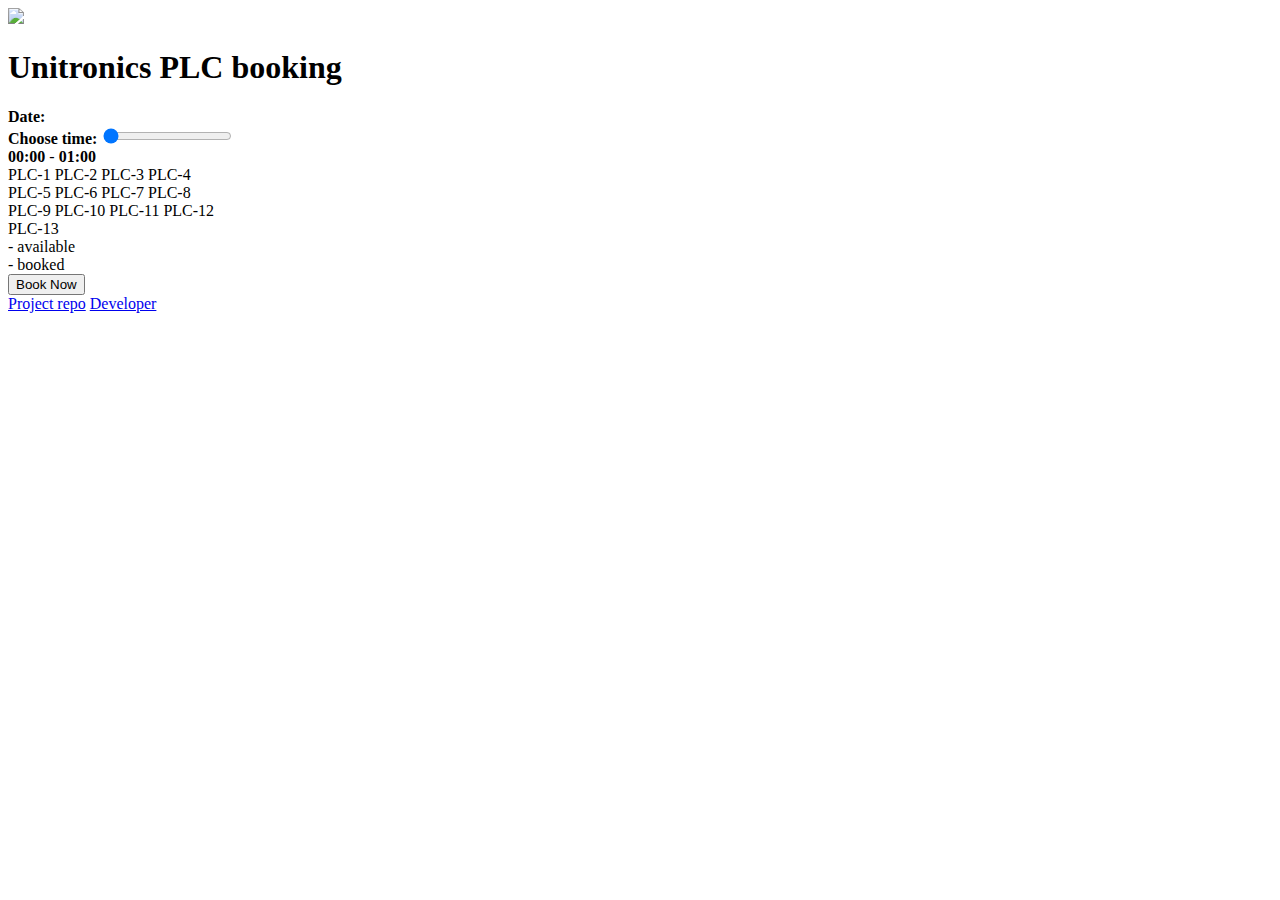
==== wwwroot/index.html @ 95fa95f5 "Updates in styling" ====
﻿<!DOCTYPE html>

<html lang="en" xmlns="http://www.w3.org/1999/xhtml">
<head>
    <meta charset="utf-8" name="viewport" content="width=device width"/>
    <title>Bookings</title>
    <link href="https://fonts.googleapis.com/css2?family=Roboto:wght@400;700&display=swap" rel="stylesheet">
    <link href="../app/bookings.css" rel="stylesheet">
</head>
<body>
    <div class="page-header">
        <div class="page-logo">
            <img src="https://2023.egovconference.ee/wp-content/uploads/2023/04/logo-taltech-1.png" />
        </div>
        <div class="page-title">
            <h1>Unitronics PLC booking</h1>
        </div>
    </div>
    <div class="page-main">
        <div class="main-header">
            <b>Date: </b>
            <b id="dateValue"></b>
        </div>
        <div class="plc-time-selection">
            <b>Choose time:</b>
            <input type="range" min="0" max="45" value="0" class="slider" id="timeRange" oninput="updateTime()">
            <br />
            <b id="selectedTimeStart">00:00</b> - <b id="selectedTimeEnd">01:00</b>
        </div>
        <div class="plc-container-main">
            <div class="radio-group">
                <div class="controller-row">
                    <label class="plc-label" for="1001">
                        PLC-1
                    </label>

                    <label class="plc-label" for="1002">
                        PLC-2
                    </label>

                    <label class="plc-label" for="1003">
                        PLC-3
                    </label>

                    <label class="plc-label" for="1004">
                        PLC-4
                    </label>
                </div>
                <div class="controller-row">
                    <label class="plc-label" for="1005">
                        PLC-5
                    </label>

                    <label class="plc-label" for="1006">
                        PLC-6
                    </label>

                    <label class="plc-label" for="1007">
                        PLC-7
                    </label>

                    <label class="plc-label" for="1008">
                        PLC-8
                    </label>
                </div>
                <div class="controller-row">
                    <label class="plc-label" for="1009">
                        PLC-9
                    </label>

                    <label class="plc-label" for="1010">
                        PLC-10
                    </label>

                    <label class="plc-label" for="1011">
                        PLC-11
                    </label>

                    <label class="plc-label" for="1012">
                        PLC-12
                    </label>
                </div>
                <div class="controller-row">
                    <label class="plc-label" for="1013">
                        PLC-13
                    </label>
                </div>
            </div>
        </div>
        <div class="plc-container-legend">
            <div class="plc-available-legend"></div> - available
            <div class="plc-unavailable-legend"></div> - booked
        </div>
        <div class="plc-info-button">
            <button class="button" onclick="window.location.href='https://outlook.office365.com/owa/calendar/ICT356UnitronicsPLCBroneerimine@taltech.ee/bookings/';">Book Now</button>
        </div>
        <div class="dev-info-container">
            <a href="https://github.com/alaasmagi/plc-booking-interface">Project repo</a>
            <a href="https://www.linkedin.com/in/alaasmagi/"> Developer</a>
        </div>
    </div>
    <script src="/app/app.js"></script>
</body>
</html>
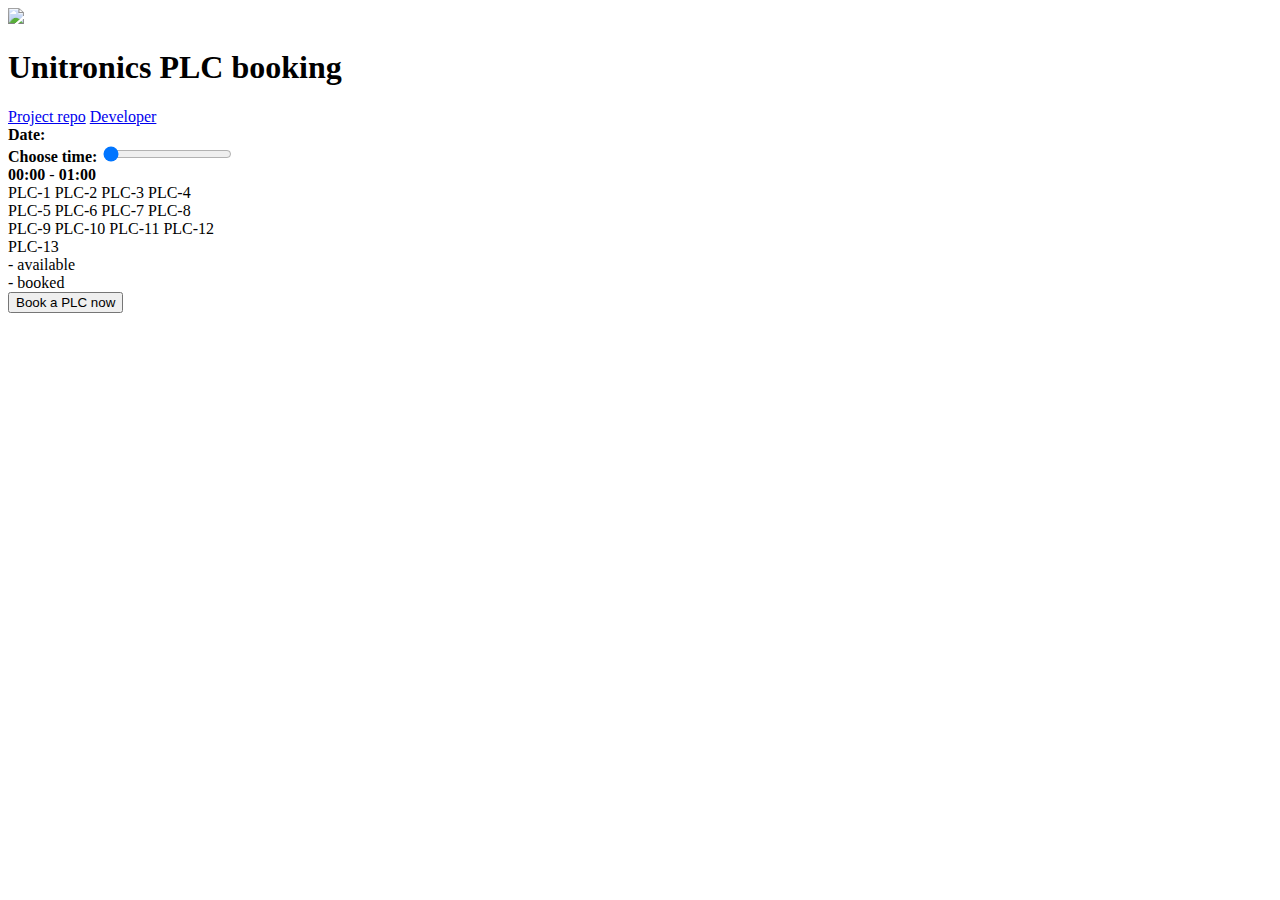
==== commit 45ac0532: "PC UI works now" ====
--- a/wwwroot/index.html
+++ b/wwwroot/index.html
@@ -15,6 +15,10 @@
         <div class="page-title">
             <h1>Unitronics PLC booking</h1>
         </div>
+        <div class="dev-info-container">
+            <a href="https://github.com/alaasmagi/plc-booking-interface">Project repo</a>
+            <a href="https://www.linkedin.com/in/alaasmagi/"> Developer</a>
+        </div>
     </div>
     <div class="page-main">
         <div class="main-header">
@@ -30,58 +34,58 @@
         <div class="plc-container-main">
             <div class="radio-group">
                 <div class="controller-row">
-                    <label class="plc-label" for="1001">
+                    <label class="plc-label" id="1001">
                         PLC-1
                     </label>
 
-                    <label class="plc-label" for="1002">
+                    <label class="plc-label" id="1002">
                         PLC-2
                     </label>
 
-                    <label class="plc-label" for="1003">
+                    <label class="plc-label" id="1003">
                         PLC-3
                     </label>
 
-                    <label class="plc-label" for="1004">
+                    <label class="plc-label" id="1004">
                         PLC-4
                     </label>
                 </div>
                 <div class="controller-row">
-                    <label class="plc-label" for="1005">
+                    <label class="plc-label" id="1005">
                         PLC-5
                     </label>
 
-                    <label class="plc-label" for="1006">
+                    <label class="plc-label" id="1006">
                         PLC-6
                     </label>
 
-                    <label class="plc-label" for="1007">
+                    <label class="plc-label" id="1007">
                         PLC-7
                     </label>
 
-                    <label class="plc-label" for="1008">
+                    <label class="plc-label" id="1008">
                         PLC-8
                     </label>
                 </div>
                 <div class="controller-row">
-                    <label class="plc-label" for="1009">
+                    <label class="plc-label" id="1009">
                         PLC-9
                     </label>
 
-                    <label class="plc-label" for="1010">
+                    <label class="plc-label" id="1010">
                         PLC-10
                     </label>
 
-                    <label class="plc-label" for="1011">
+                    <label class="plc-label" id="1011">
                         PLC-11
                     </label>
 
-                    <label class="plc-label" for="1012">
+                    <label class="plc-label" id="1012">
                         PLC-12
                     </label>
                 </div>
                 <div class="controller-row">
-                    <label class="plc-label" for="1013">
+                    <label class="plc-label" id="1013">
                         PLC-13
                     </label>
                 </div>
@@ -92,11 +96,10 @@
             <div class="plc-unavailable-legend"></div> - booked
         </div>
         <div class="plc-info-button">
-            <button class="button" onclick="window.location.href='https://outlook.office365.com/owa/calendar/ICT356UnitronicsPLCBroneerimine@taltech.ee/bookings/';">Book Now</button>
+            <button class="button" onclick="window.location.href='https://outlook.office365.com/owa/calendar/ICT356UnitronicsPLCBroneerimine@taltech.ee/bookings/';">Book a PLC now</button>
         </div>
-        <div class="dev-info-container">
-            <a href="https://github.com/alaasmagi/plc-booking-interface">Project repo</a>
-            <a href="https://www.linkedin.com/in/alaasmagi/"> Developer</a>
+        <div class="main-footer">
+          
         </div>
     </div>
     <script src="/app/app.js"></script>
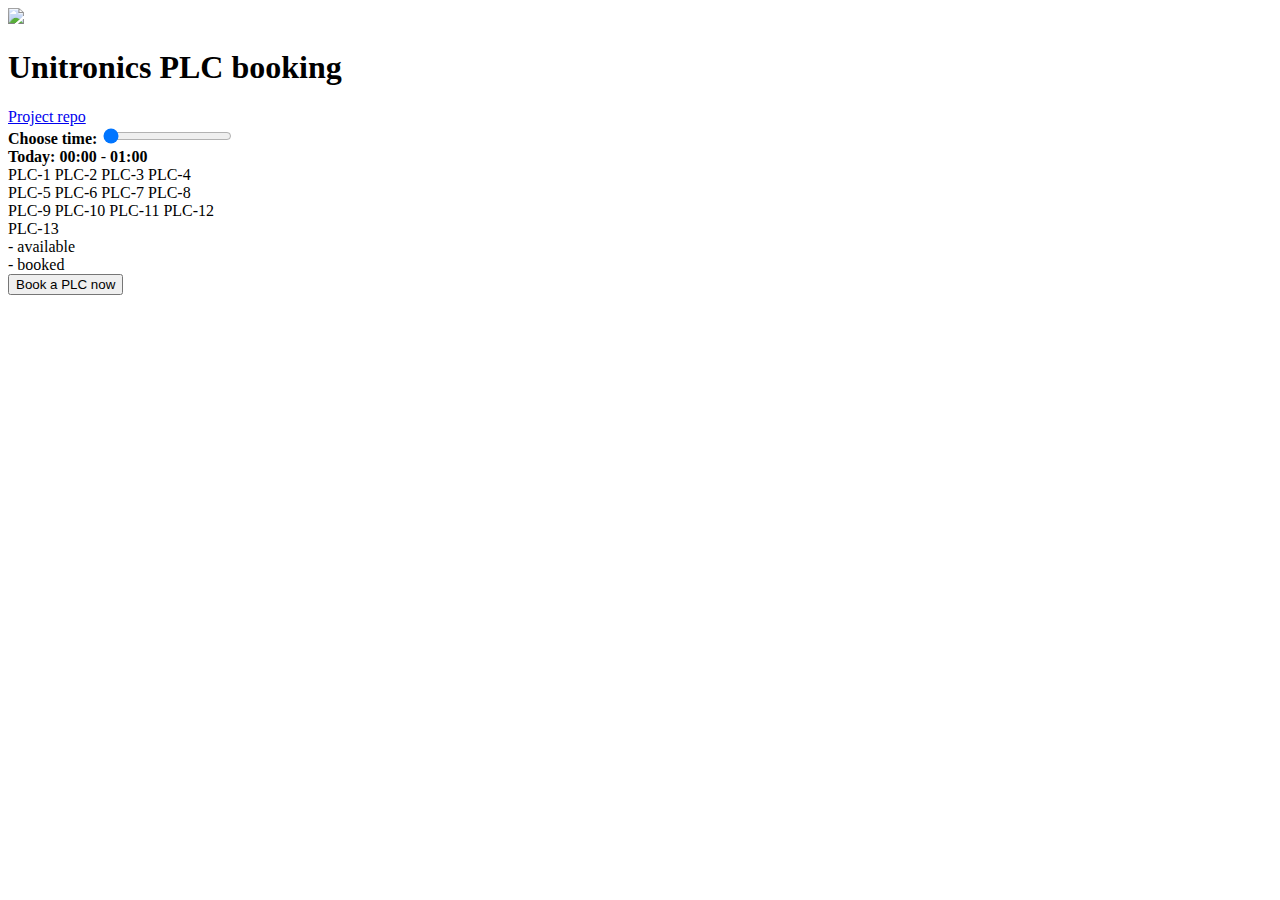
==== commit ad7f65cf: "Updates in mobile and desktop UI" ====
--- a/wwwroot/index.html
+++ b/wwwroot/index.html
@@ -2,10 +2,10 @@
 
 <html lang="en" xmlns="http://www.w3.org/1999/xhtml">
 <head>
-    <meta charset="utf-8" name="viewport" content="width=device width"/>
-    <title>Bookings</title>
+    <title>Unitronics PLC booking</title>
     <link href="https://fonts.googleapis.com/css2?family=Roboto:wght@400;700&display=swap" rel="stylesheet">
-    <link href="../app/bookings.css" rel="stylesheet">
+    <link href="../app/normal-view.css" rel="stylesheet">
+    <link rel="icon" href="/plc.ico" type="image/x-icon">
 </head>
 <body>
     <div class="page-header">
@@ -17,18 +17,14 @@
         </div>
         <div class="dev-info-container">
             <a href="https://github.com/alaasmagi/plc-booking-interface">Project repo</a>
-            <a href="https://www.linkedin.com/in/alaasmagi/"> Developer</a>
         </div>
     </div>
     <div class="page-main">
-        <div class="main-header">
-            <b>Date: </b>
-            <b id="dateValue"></b>
-        </div>
         <div class="plc-time-selection">
             <b>Choose time:</b>
             <input type="range" min="0" max="45" value="0" class="slider" id="timeRange" oninput="updateTime()">
             <br />
+            <b>Today: </b>
             <b id="selectedTimeStart">00:00</b> - <b id="selectedTimeEnd">01:00</b>
         </div>
         <div class="plc-container-main">
@@ -98,10 +94,7 @@
         <div class="plc-info-button">
             <button class="button" onclick="window.location.href='https://outlook.office365.com/owa/calendar/ICT356UnitronicsPLCBroneerimine@taltech.ee/bookings/';">Book a PLC now</button>
         </div>
-        <div class="main-footer">
-          
-        </div>
     </div>
-    <script src="/app/app.js"></script>
+    <script src="/app/normal-view-app.js"></script>
 </body>
 </html>
